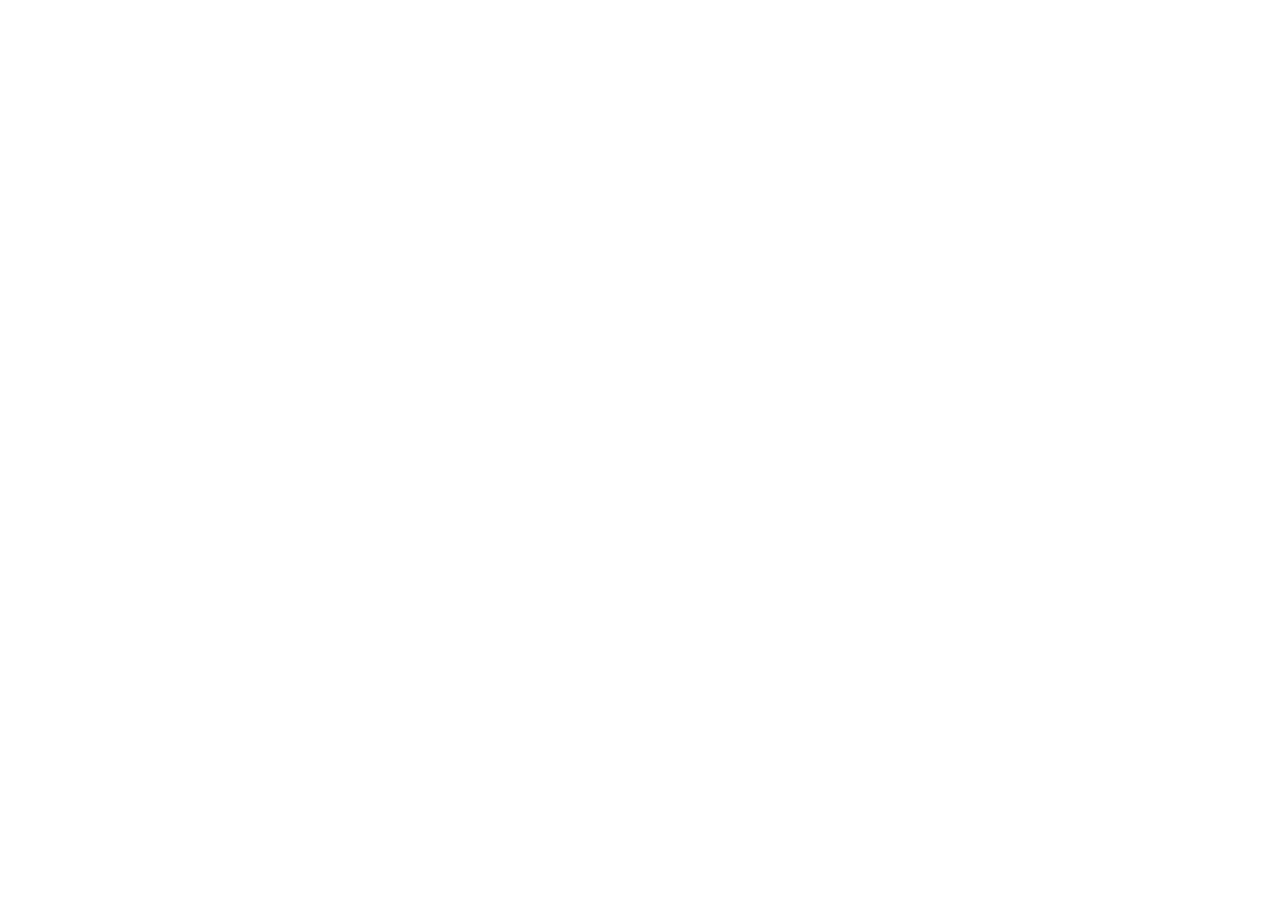
==== src/index.html @ 05dc66c2 "Update ngx default template" ====
<!doctype html>
<html lang="en">
  <head>
    <meta charset="utf-8" />
    <title>london-it-space</title>
    <base href="/" />
    <meta name="viewport" content="width=device-width, initial-scale=1" />
    <script>
      try {
        const storedMode = localStorage.getItem('app-mode');
        const preferredMode =
          storedMode === 'dark' || storedMode === 'light'
            ? storedMode
            : window.matchMedia('(prefers-color-scheme: dark)').matches
              ? 'dark'
              : 'light';
        document.documentElement.setAttribute('data-mode', preferredMode);
      } catch {}
    </script>

    <meta
      name="description"
      content="london-it-space - web and mobile app development, IT education, internships, and digital solutions for businesses in London and beyond."
    />
    <meta name="author" content="london-it-space Team" />
    <meta name="robots" content="index, follow" />
    <meta name="theme-color" content="#ffffff" media="(prefers-color-scheme: light)" />
    <meta name="theme-color" content="#0f172a" media="(prefers-color-scheme: dark)" />

    <meta itemprop="name" content="london-it-space" />
    <meta
      itemprop="description"
      content="Web and mobile app development, IT education, internships, and digital products by london-it-space."
    />
    <meta itemprop="image" content="https://londonit.space/logo.png" />

    <meta property="og:type" content="website" />
    <meta property="og:site_name" content="london-it-space" />
    <meta property="og:locale" content="uk_UA" />
    <meta property="og:url" content="https://londonit.space/" />
    <meta property="og:title" content="london-it-space" />
    <meta
      property="og:description"
      content="Web and mobile app development, IT education, internships, and digital solutions for businesses."
    />
    <meta property="og:image" content="https://londonit.space/logo.png" />

    <meta name="twitter:card" content="summary_large_image" />
    <meta name="twitter:title" content="london-it-space" />
    <meta
      name="twitter:description"
      content="Web and mobile app development, IT education, internships, and digital solutions for businesses."
    />
    <meta name="twitter:image" content="https://londonit.space/logo.png" />
    <meta name="twitter:image:src" content="https://londonit.space/logo.png" />

    <link rel="canonical" href="https://londonit.space/" />
    <link rel="icon" type="image/x-icon" href="favicon.png" />

    <link rel="preconnect" href="https://fonts.googleapis.com" />
    <link rel="preconnect" href="https://fonts.gstatic.com" crossorigin />
    <link
      href="https://fonts.googleapis.com/css2?family=Poppins:wght@400;500;600;700&display=swap"
      rel="stylesheet"
    />
    <link
      href="https://fonts.googleapis.com/css2?family=Material+Symbols+Outlined"
      rel="stylesheet"
    />
  </head>
  <body>
    <app-root></app-root>
  </body>
</html>
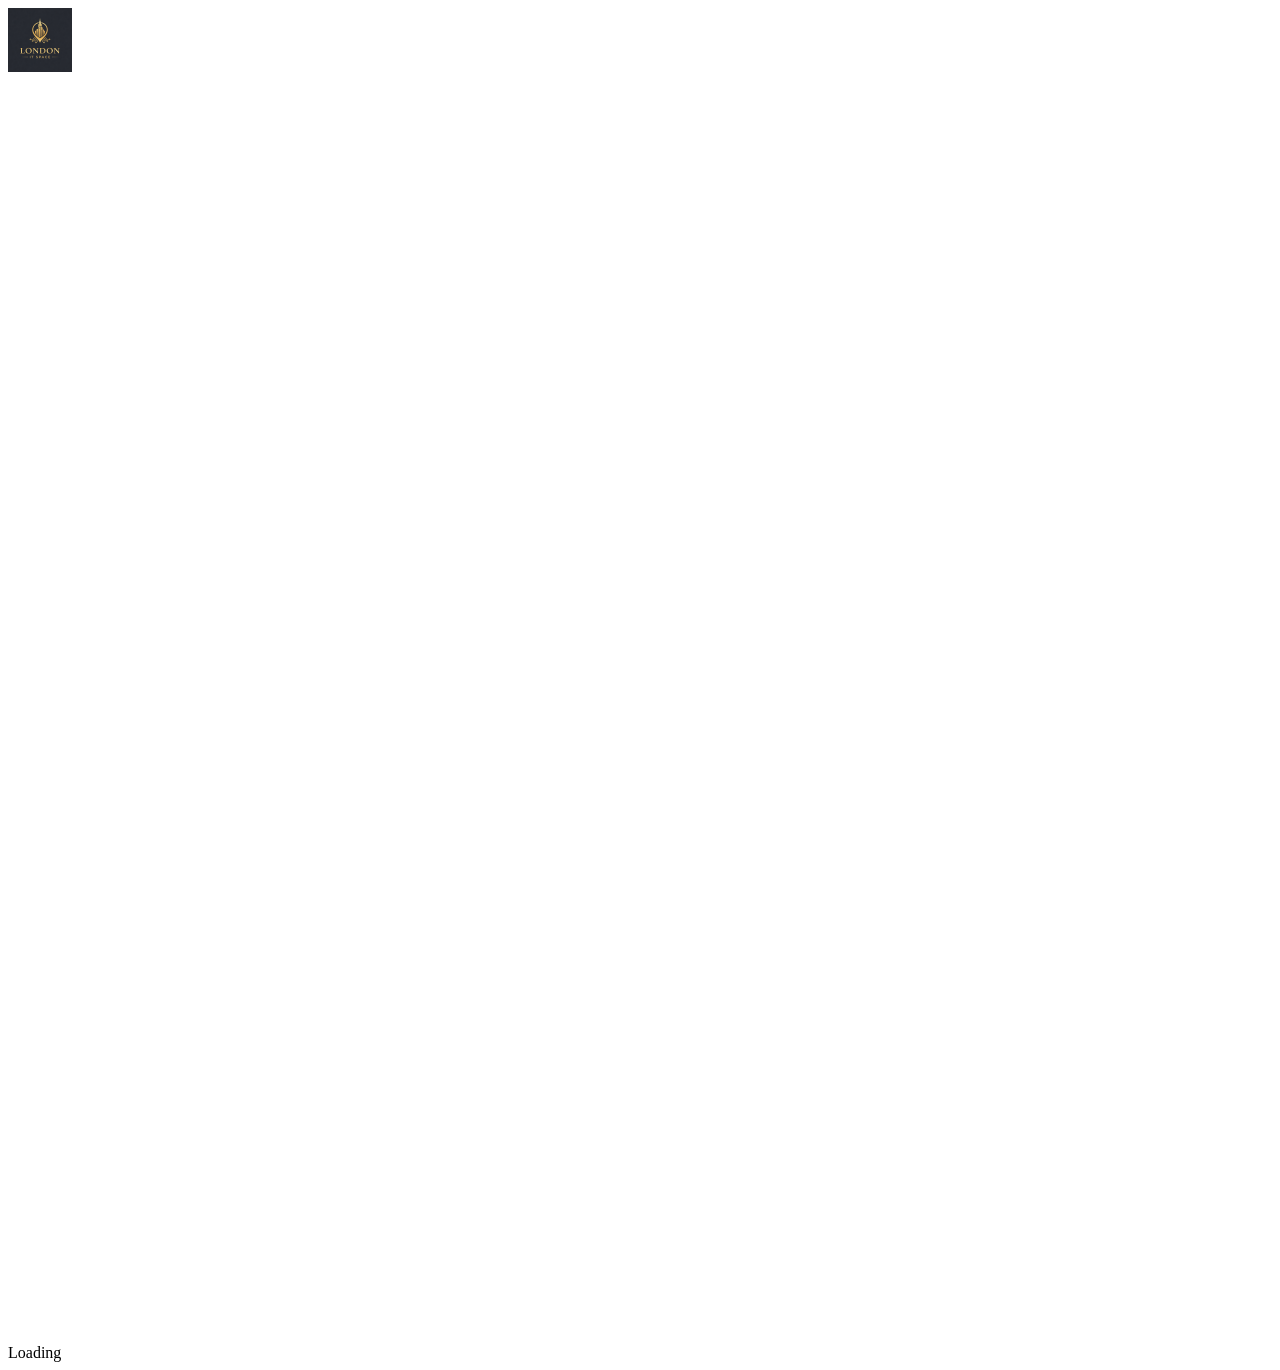
==== commit 470893f6: "Update ngx default template" ====
--- a/src/index.html
+++ b/src/index.html
@@ -1,74 +1,103 @@
 <!doctype html>
-<html lang="en">
-  <head>
-    <meta charset="utf-8" />
-    <title>london-it-space</title>
-    <base href="/" />
-    <meta name="viewport" content="width=device-width, initial-scale=1" />
-    <script>
-      try {
-        const storedMode = localStorage.getItem('app-mode');
-        const preferredMode =
-          storedMode === 'dark' || storedMode === 'light'
-            ? storedMode
-            : window.matchMedia('(prefers-color-scheme: dark)').matches
-              ? 'dark'
-              : 'light';
-        document.documentElement.setAttribute('data-mode', preferredMode);
-      } catch {}
-    </script>
+<html lang="en" data-startup-language="en">
+	<head>
+		<meta charset="utf-8" />
+		<title>London IT Space</title>
+		<base href="/" />
+		<meta name="viewport" content="width=device-width, initial-scale=1" />
+		<script>
+			try {
+				const storedMode = localStorage.getItem('theme.mode');
+				const preferredMode = storedMode === 'dark' || storedMode === 'light' ? storedMode : 'light';
+				localStorage.setItem('theme.mode', preferredMode);
+				document.documentElement.setAttribute('data-mode', preferredMode);
+			} catch {}
+		</script>
 
-    <meta
-      name="description"
-      content="london-it-space - web and mobile app development, IT education, internships, and digital solutions for businesses in London and beyond."
-    />
-    <meta name="author" content="london-it-space Team" />
-    <meta name="robots" content="index, follow" />
-    <meta name="theme-color" content="#ffffff" media="(prefers-color-scheme: light)" />
-    <meta name="theme-color" content="#0f172a" media="(prefers-color-scheme: dark)" />
+		<meta
+			name="description"
+			content="London IT Space — web and mobile app development, IT education, internships, and digital solutions for businesses in London and beyond."
+		/>
+		<meta name="author" content="London IT Space team" />
+		<meta name="robots" content="index, follow" />
+		<!-- Light --c-bg-primary (the page background); the app updates it to the active mode. -->
+		<meta name="theme-color" content="#f4f6f8" />
 
-    <meta itemprop="name" content="london-it-space" />
-    <meta
-      itemprop="description"
-      content="Web and mobile app development, IT education, internships, and digital products by london-it-space."
-    />
-    <meta itemprop="image" content="https://londonit.space/logo.png" />
+		<meta itemprop="name" content="London IT Space" />
+		<meta
+			itemprop="description"
+			content="Web and mobile app development, IT education, internships, and digital products from London IT Space."
+		/>
+		<meta itemprop="image" content="https://ngx.londonit.space/logo.png" />
 
-    <meta property="og:type" content="website" />
-    <meta property="og:site_name" content="london-it-space" />
-    <meta property="og:locale" content="uk_UA" />
-    <meta property="og:url" content="https://londonit.space/" />
-    <meta property="og:title" content="london-it-space" />
-    <meta
-      property="og:description"
-      content="Web and mobile app development, IT education, internships, and digital solutions for businesses."
-    />
-    <meta property="og:image" content="https://londonit.space/logo.png" />
+		<meta property="og:type" content="website" />
+		<meta property="og:site_name" content="London IT Space" />
+		<meta property="og:locale" content="en_GB" />
+		<meta property="og:url" content="https://ngx.londonit.space/" />
+		<meta property="og:title" content="London IT Space" />
+		<meta
+			property="og:description"
+			content="Web and mobile app development, IT education, internships, and digital solutions for businesses."
+		/>
+		<meta property="og:image" content="https://ngx.londonit.space/logo.png" />
 
-    <meta name="twitter:card" content="summary_large_image" />
-    <meta name="twitter:title" content="london-it-space" />
-    <meta
-      name="twitter:description"
-      content="Web and mobile app development, IT education, internships, and digital solutions for businesses."
-    />
-    <meta name="twitter:image" content="https://londonit.space/logo.png" />
-    <meta name="twitter:image:src" content="https://londonit.space/logo.png" />
+		<meta name="twitter:card" content="summary" />
+		<meta name="twitter:title" content="London IT Space" />
+		<meta
+			name="twitter:description"
+			content="Web and mobile app development, IT education, internships, and digital solutions for businesses."
+		/>
+		<meta name="twitter:image" content="https://ngx.londonit.space/logo.png" />
+		<meta name="twitter:image:src" content="https://ngx.londonit.space/logo.png" />
 
-    <link rel="canonical" href="https://londonit.space/" />
-    <link rel="icon" type="image/x-icon" href="favicon.png" />
+		<link rel="canonical" href="https://ngx.londonit.space/" />
+		<link rel="icon" type="image/png" href="favicon.png" />
 
-    <link rel="preconnect" href="https://fonts.googleapis.com" />
-    <link rel="preconnect" href="https://fonts.gstatic.com" crossorigin />
-    <link
-      href="https://fonts.googleapis.com/css2?family=Poppins:wght@400;500;600;700&display=swap"
-      rel="stylesheet"
-    />
-    <link
-      href="https://fonts.googleapis.com/css2?family=Material+Symbols+Outlined"
-      rel="stylesheet"
-    />
-  </head>
-  <body>
-    <app-root></app-root>
-  </body>
+		<link rel="preconnect" href="https://fonts.googleapis.com" />
+		<link rel="preconnect" href="https://fonts.gstatic.com" crossorigin />
+		<link
+			href="https://fonts.googleapis.com/css2?family=Poppins:wght@400;500;600;700&display=swap"
+			rel="stylesheet"
+		/>
+		<link
+			href="https://fonts.googleapis.com/css2?family=Material+Symbols+Outlined"
+			rel="stylesheet"
+		/>
+		<!-- Startup screen (ngx-ui provideStartup): decide before first paint whether to cover the page. -->
+		<script>
+			(function () {
+				var root = document.documentElement;
+				var show = root.getAttribute('data-startup') === 'always';
+				if (!show) {
+					try {
+						// ngx-translate saves the language through the ngx-core store, which prefixes keys
+						// with 'waStore' by default (provideNgxCore({ store: { prefix } })).
+						var language = localStorage.getItem('waStoretranslate.language');
+						var base = root.getAttribute('data-startup-language');
+						show = !!language && !!base && language !== base;
+					} catch (e) {}
+				}
+				if (show) {
+					root.classList.add('wstartup-pending');
+					// Safety net in case the app bundle never starts.
+					setTimeout(function () {
+						root.classList.remove('wstartup-pending');
+					}, 15000);
+				}
+			})();
+		</script>
+	</head>
+	<body>
+		<div id="wstartup" class="wstartup" role="status" aria-live="polite">
+			<div class="wstartup__content">
+				<img class="wstartup__logo" src="logo.png" alt="" width="64" height="64" />
+				<svg class="wstartup__spinner" viewBox="0 0 50 50" aria-hidden="true">
+					<circle class="wstartup__track" cx="25" cy="25" r="20" fill="none" stroke-width="4"></circle>
+					<circle class="wstartup__arc" cx="25" cy="25" r="20" fill="none" stroke-width="4"></circle>
+				</svg>
+				<span class="wstartup__label">Loading</span>
+			</div>
+		</div>
+		<app-root></app-root>
+	</body>
 </html>
